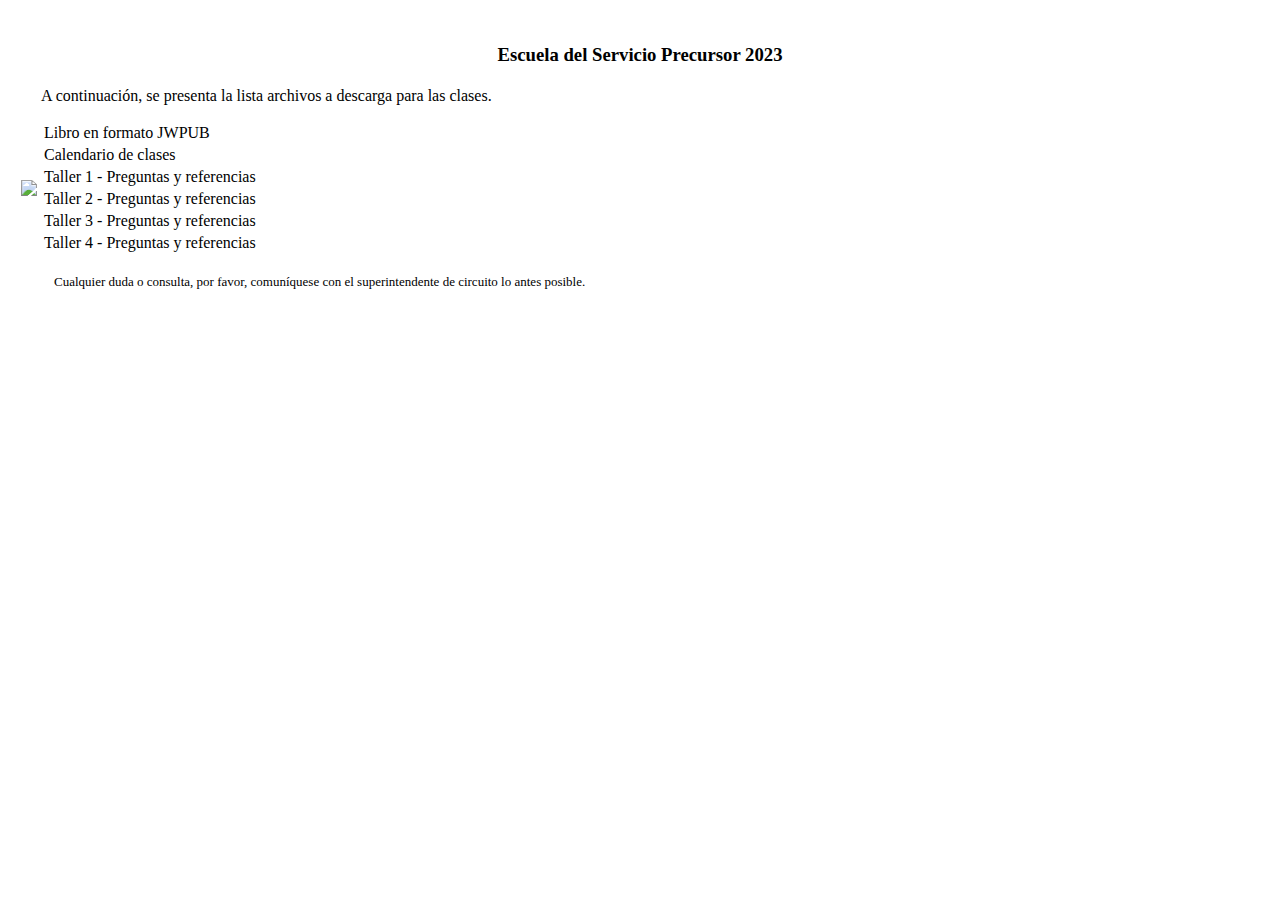
==== ESP2023/index.html @ 427200c9 "Update index.html" ====
<!DOCTYPE html>
<html style="padding-top:25px;">
   <head>
      <meta name="viewport" content="width=device-width">
	  <meta name="description" content="En esta p&aacute;gina podr&aacute; encontrar el libro para la Escuela del Servicio de Precursor.">
      <meta property="og:image" content="https://assetsnffrgf-a.akamaihd.net/assets/m/1102014246/univ/art/1102014246_univ_cnt_15_xs.jpg">
	  <title>ESP2023</title>
      <link rel="stylesheet" href="build2/jquery-ui.css">
      <link rel="stylesheet" href="build2/styleAccordion.css">
      <link rel="stylesheet" href="build2/style.css" />
      <link rel="stylesheet" href="build2/jquery.jgrowl.css"/>
      <link rel="stylesheet" href="build2/stylePopup.css">
      <link rel="stylesheet" href="build2/jquery.mobile-1.4.5.min.css">
      <script src="build2/video.js" ></script>
      <script src="build2/jquery-1.12.4.js"></script>
      <script src="build2/jquery-ui.js"></script>
      <script src="build2/jquery.jgrowl.js"></script>
      <script>
                  
         
         $( function() {
         	$( "#accordionV" ).accordion({
         		heightStyle: "content",
         		collapsible: true,
         		active:false
         	});
         	 
         	$( "#titulo" ).accordion({
         	  heightStyle: "content"
         	});
         	$( "#tema" ).accordion({
         	  heightStyle: "content"
         	});
         	$( "input" ).checkboxradio({
         	  icon: false
         	});
         	 
         	
         } );
         
         
         $( function() {
         	$( "#tabs" ).tabs();
         } );
           
      </script>
   </head>
   <body class="Total">
   
      <center>
         <div id="titulo" >
            <h3>Escuela del Servicio Precursor 2023</h3>
         </div>
      </center>
      <table style="padding-left:10px;">
         <tr>
		 <td>
			<img src="build2/Logo.jpg" style="max-width:225px;">
		 </td>
            <td>
               
				A continuaci&oacute;n, se presenta la lista archivos a descarga para las clases.<br/>
				<p />
				<p />

				<table width='100%'>
					<colgroup>
					<col span='1' style='width:95%;'>

					 
					</colgroup>
					<tr>
					<td><a  class="LinkButton2" onclick="javascript:ChangeVideo('videos/pt14_S.jwpub');" title="Libro en JWPUB"> Libro en formato JWPUB</a></td>
					</tr>
					<tr>
					<td><a  class="LinkButton2" onclick="javascript:ChangeVideo('videos/Calendario.pdf');" title="Calendario"> Calendario de clases</a></td>
					</tr>
					
					<tr>
					<td><a  class="LinkButton2" onclick="javascript:ChangeVideo('videos/Taller1.pdf');" title="Taller 1"> Taller 1 - Preguntas y referencias</a></td>
					</tr>
					<tr>
					<td><a  class="LinkButton2" onclick="javascript:ChangeVideo('videos/Taller2.pdf');" title="Taller 2"> Taller 2 - Preguntas y referencias</a></td>
					</tr>
					<tr>
					<td><a  class="LinkButton2" onclick="javascript:ChangeVideo('videos/Taller3.pdf');" title="Taller 3"> Taller 3 - Preguntas y referencias</a></td>
					</tr>
					<tr>
					<td><a  class="LinkButton2" onclick="javascript:ChangeVideo('videos/Taller4.pdf');" title="Taller 4"> Taller 4 - Preguntas y referencias</a></td>
					</tr>
					
				 
				
				</table>
				  
			<p />
				<p />	  
		<table style="padding-left:10px;font-size:13px;">
         <tr>
            <td>
            Cualquier duda o consulta, por favor, comuníquese con el superintendente de circuito lo antes posible.<br/>
            </td>
         </tr>
      </table>
            </td>
         </tr>
		 
		 
      </table>
   
	  
         <br/>
      <div id="endPage">
      <br/>
   </body>
</html>
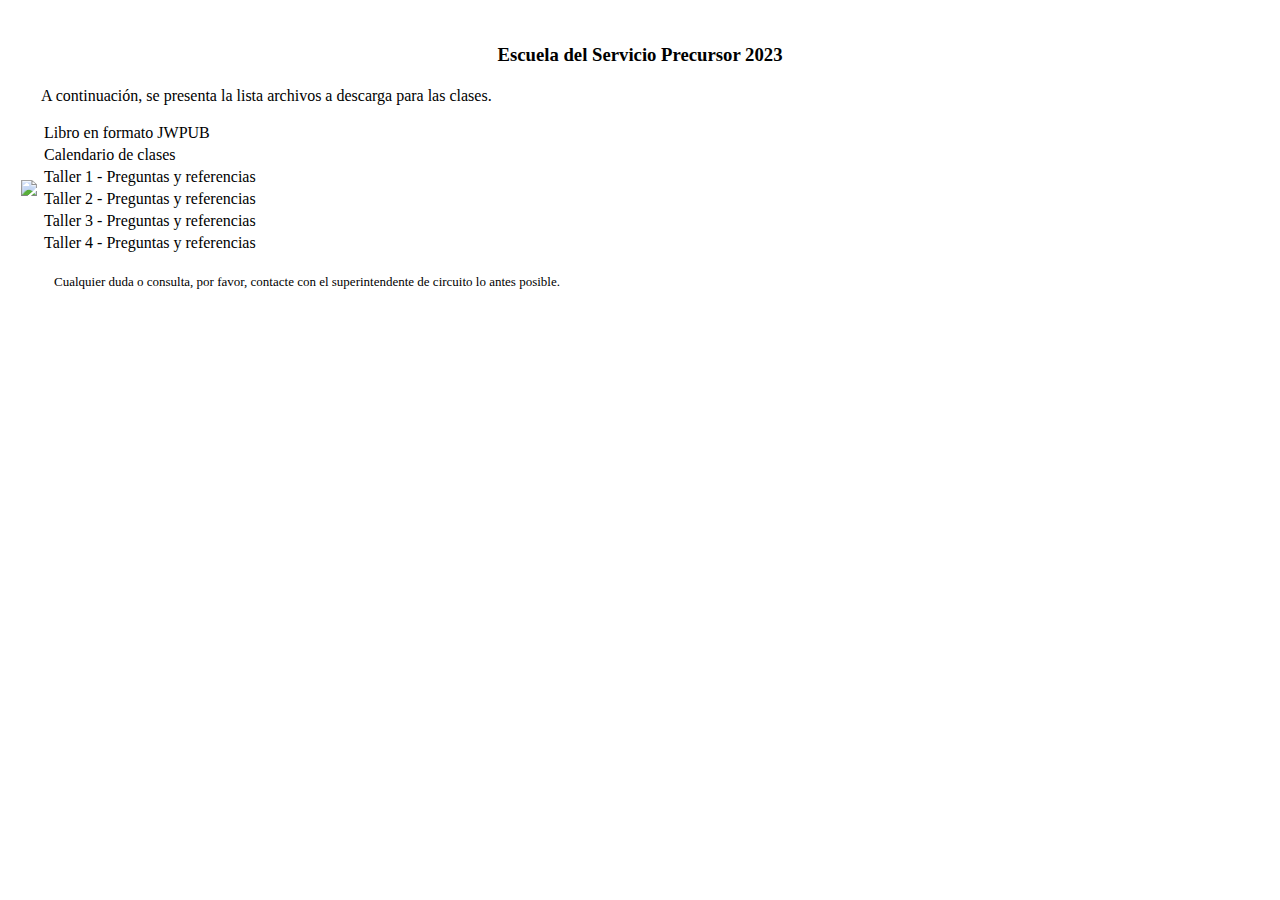
==== commit d3a29dce: "Update index.html" ====
--- a/ESP2023/index.html
+++ b/ESP2023/index.html
@@ -98,7 +98,7 @@
 		<table style="padding-left:10px;font-size:13px;">
          <tr>
             <td>
-            Cualquier duda o consulta, por favor, comuníquese con el superintendente de circuito lo antes posible.<br/>
+            Cualquier duda o consulta, por favor, contacte con el superintendente de circuito lo antes posible.<br/>
             </td>
          </tr>
       </table>
